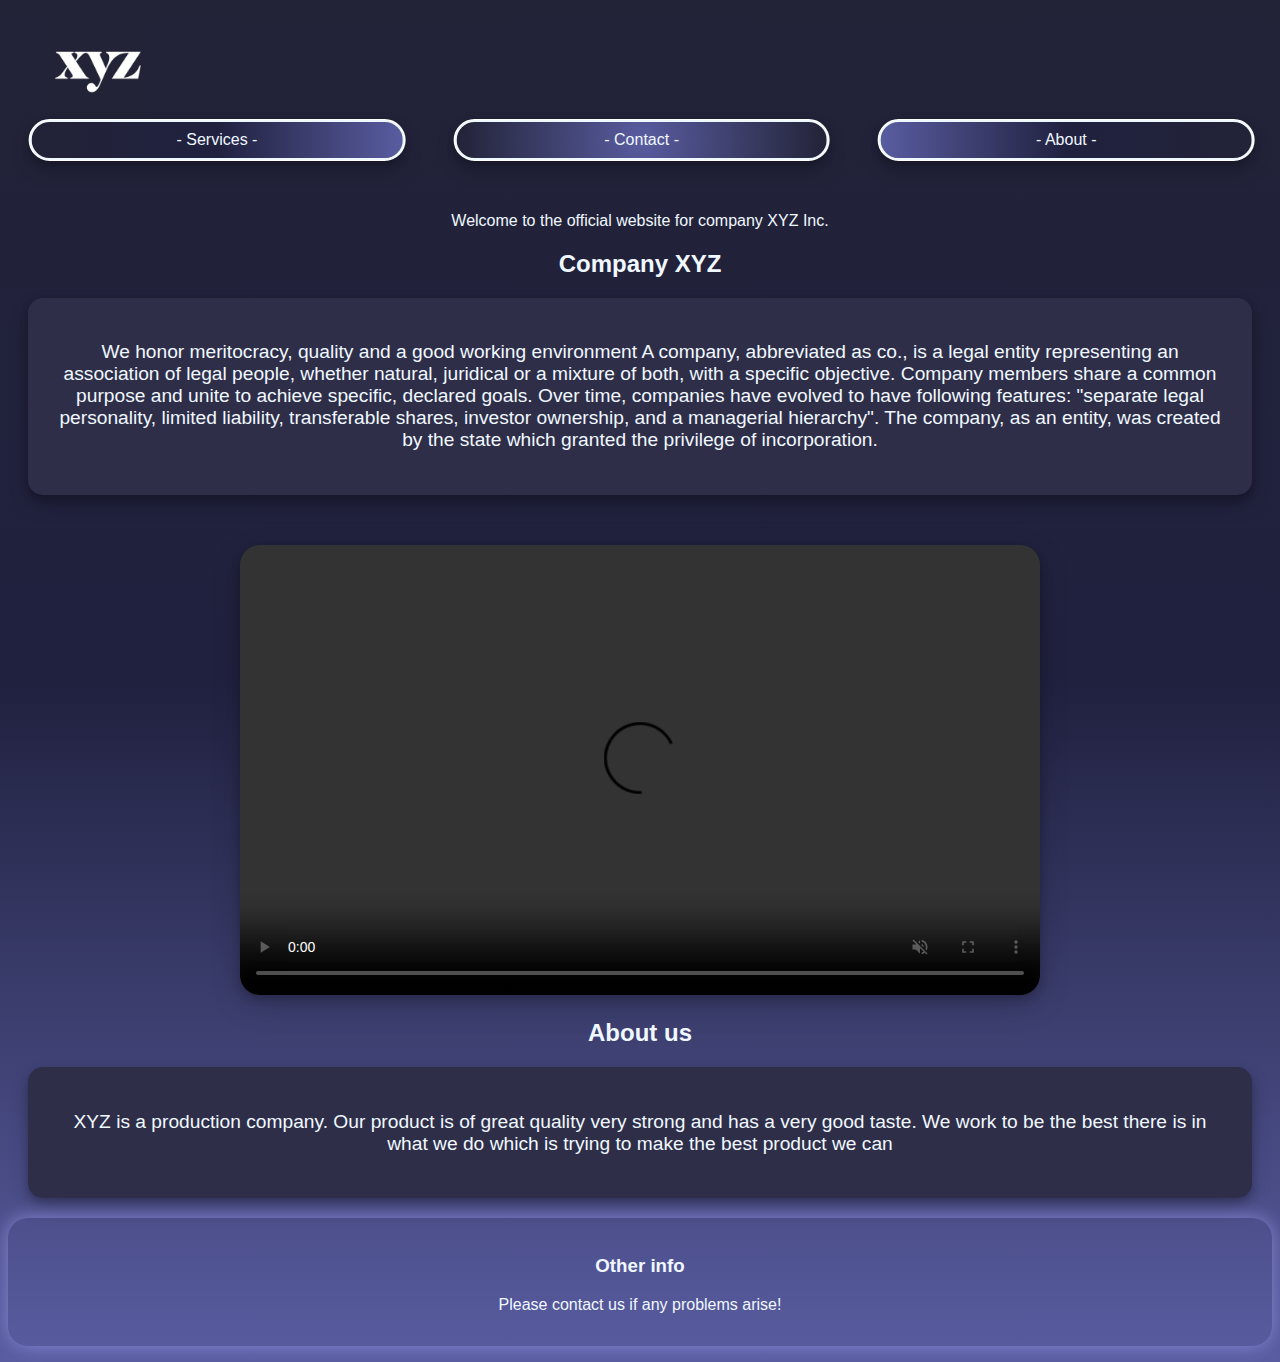
==== index.html @ 399499bc "added gradients" ====
<!DOCTYPE html>
<html lang="en">

    <head>

        <meta charset="UTF-8" />
        <meta name="viewport" content="width=device-width, initial-scale=1.0" />

        <meta name="description" content="Website for company XYZ" />
        <meta name="keywords" content="XYZ, company" />
        <meta name="author" content="John Charalampidis" />

        <link rel="stylesheet" href="index-style.css" />

        <style>
            .container {
                display: grid;
                grid-template-columns: repeat(3,  1fr);
                gap: 50px;
                transform: translateX(-1.5%);
            }
        </style>

    <title>XYZ Homepage</title>

    </head>

    <body>

        <header>
            <nav>
                <ul>
                    <img src="./assets/cropped-favicon-site-icon.webp" alt="XYZ logo" title="XYZ logo" height="100" width="100" />
                    <div class="container">
                        <button id="left-btn"><a href="./other-pages/services.html">
                            <div class="btn-txt">
                                - Services -
                            </div>
                        </a></button>
                        <button id="mid-btn"><a href="./other-pages/contact.html">
                            <div class="btn-txt">
                                - Contact -
                            </div>
                        </a></button>
                        <button id="right-btn"><a href="./index.html#about">
                            <div class="btn-txt">
                                - About -
                            </div>
                        </a></button>
                    </div>
                </ul>
            </nav>
        </header>

        <main>

            <section>
                <p>Welcome to the official website for company XYZ Inc.</p>

                <article>
                    
                    <h2>Company XYZ</h2>
                    
                    <div>
                        <p>We honor meritocracy, quality and a good working environment
                            A company, abbreviated as co., is a legal entity representing an association of legal people, whether natural, juridical or a mixture of both, with a specific objective. Company members share a common purpose and unite to achieve specific, declared goals. 
                            Over time, companies have evolved to have following features: "separate legal personality, limited liability, transferable shares, investor ownership, and a managerial hierarchy". The company, as an entity, was created by the state which granted the privilege of incorporation.
                        </p>
                    </div>

                <div class="space"></div>
                <center>
                    <video width="800" height="450" controls muted loop autoplay preload="metadata">
                        <source src="https://youtu.be/5VtUJvmuXkg?si=uI3E6yl84UeJGrkb" type="video/YouTube">
                        <source src="./assets/PM Group _ XYZ Reality - Engineering Grade Augmented Reality.mp4" type="video/mp4">
                        Your browser does not support this video tag.
                    </video>
                </center>

                </article>

            </section>

            <section id="about">
                <h2>About us</h2>
                <div>
                    <p>XYZ is a production company. Our product is of great quality very strong and has a very good taste. We work to be the best there is in what we do which is trying to make the best product we can</p>
                </div>
            </section>

            <section>
            </section>

        </main>

        <footer>

            <article>
                <div class="space"></div>
                <h3 id="other-inf" style="text-align: center; font-family: sans-serif;">Other info</h3>

                <p>
                    Please contact us if any problems arise!
                </p>
            </article>

        </footer>

    </body>

</html>
---- index-style.css ----
p {
    font-family: Arial, Helvetica, sans-serif;
    text-align: center;
    color: aliceblue;
}

body {
    background-image: linear-gradient(#222337, #20213f, #595ca0);
    /*background-image: radial-gradient(circle, #343760, #222337);*/
}

main {
    padding: 20px;
}

h2 {
    font-family: sans-serif;
    color:aliceblue;
}

nav button {
    outline: auto;
    outline-color:aliceblue;
    outline-width: 1px; 
    height: 40px;
    border-radius: 25px;
    box-shadow: 0 4px 8px 0 rgba(0, 0, 0, 0.2), 0 10px 20px 0 rgba(0, 0, 0, 0.19);
}

#left-btn {
    background-image: linear-gradient(to right, #222337, #20213f, #595ca0);
}

#right-btn {
    background-image: linear-gradient(to left, #222337, #20213f, #595ca0);
}

#mid-btn {
    background-image: radial-gradient(circle, #595ca0, #222337);
}

#left-btn:hover {
    background-image: linear-gradient(to right, #343654, #42447d, #9094df);
    box-shadow: 0 2px 15px 0 rgb(221, 202, 255), 0 2px 15px 0 rgb(221, 202, 255);

}

#right-btn:hover {
    background-image: linear-gradient(to left, #343654, #42447d, #9094df);
    box-shadow: 0 2px 15px 0 rgb(221, 202, 255), 0 2px 15px 0 rgb(221, 202, 255);

}

#mid-btn:hover {
    background-image: radial-gradient(circle, #9094df, #343254);
    box-shadow: 0 2px 15px 0 rgb(221, 202, 255), 0 2px 15px 0 rgb(221, 202, 255);

}

/*nav button:active {
    background-color: #7272b3;
    box-shadow: 0 4px 30px 0 rgb(255, 255, 255), 0 4px 30px 0 rgb(255, 255, 255);
}*/

.btn-txt {
    color: aliceblue;
    font-family: sans-serif;
    font-size:medium;
}

#other-inf {
    color: aliceblue;
}

button > a {
    text-decoration: none;
}

h2 + div {
    box-shadow: 0 4px 8px 0 rgba(0, 0, 0, 0.2), 0 10px 20px 0 rgba(0, 0, 0, 0.19);
    padding: 2%;
    background-color: #2e2e49;
    border-radius: 15px;
}

h2 + div > p {
    text-align: center;
    font-size: larger;

}

h2 {
    text-align: center;
}

.space {
    height: 50px;
}

footer {
    
    box-shadow: 0px 0px 20px #8888d5;
    border-radius: 20px;
}

footer > article {
    transform: translateY(-25%);
}

video {
    border-radius: 20px;
    box-shadow: 0 4px 8px 0 rgba(0, 0, 0, 0.2), 0 10px 30px 0 rgba(0, 0, 0, 0.19);
}

video:hover {
    box-shadow: 0 2px 40px 0 rgb(221, 202, 255), 0 2px 40px 0 rgb(221, 202, 255);
}
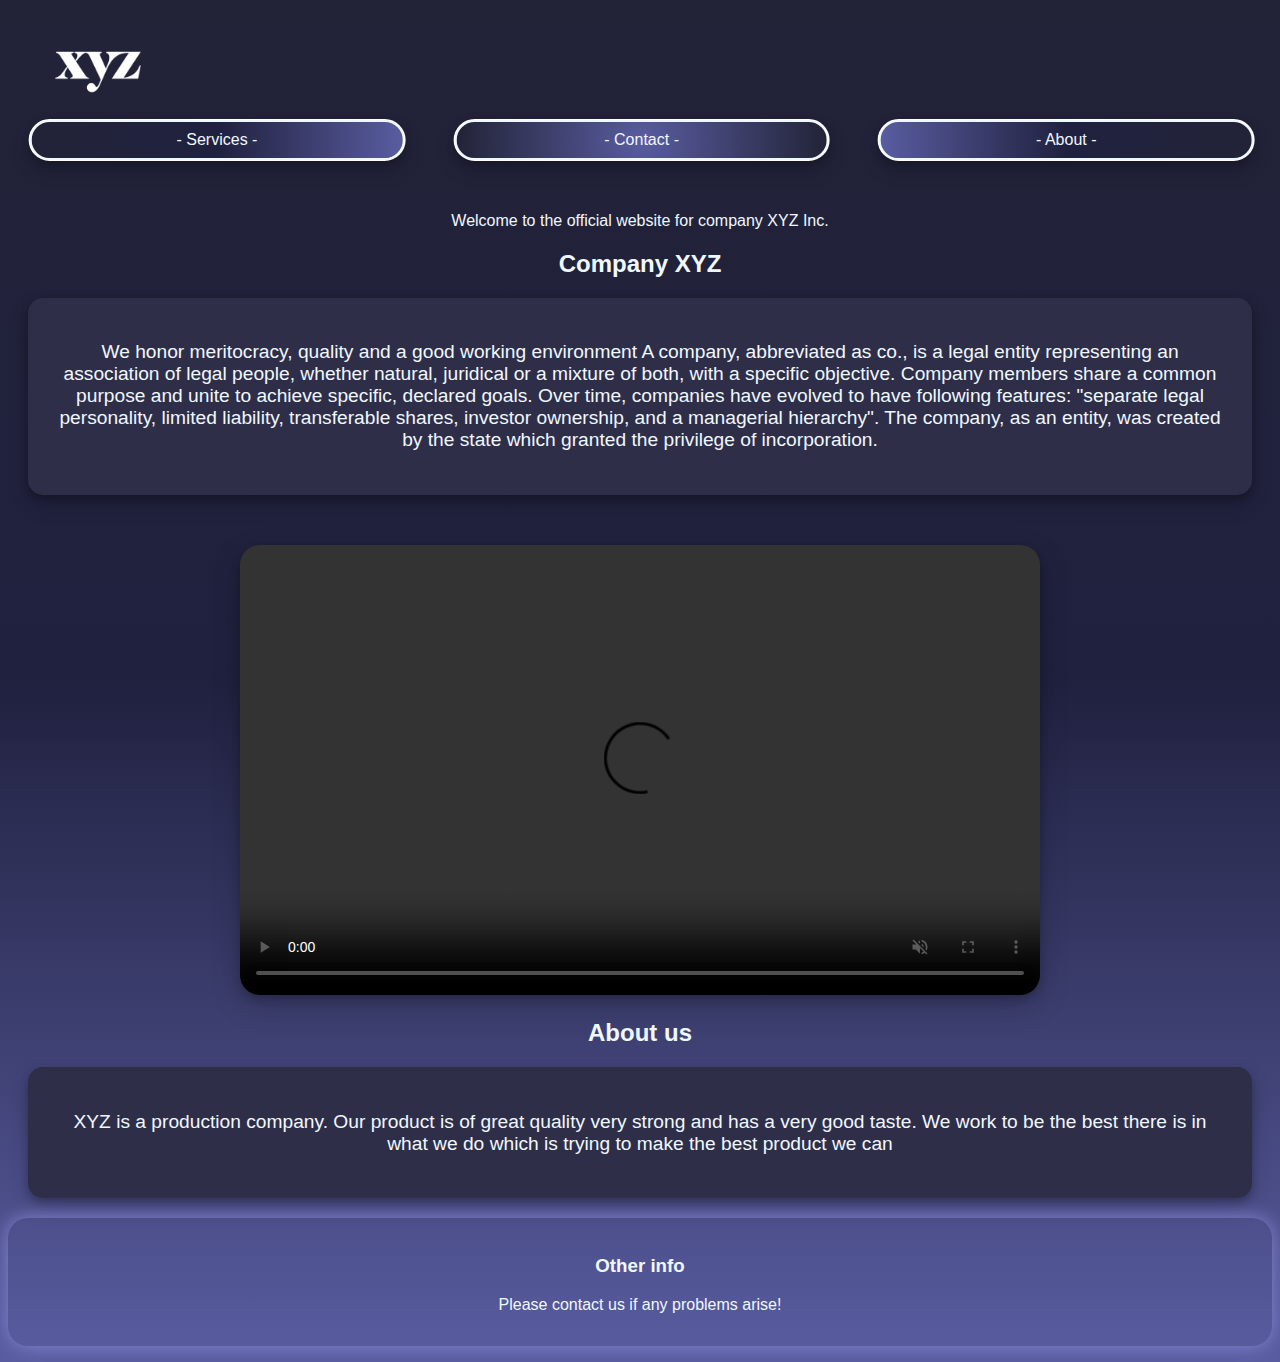
==== commit 3ad91ce0: "made logo into a png" ====
--- a/index.html
+++ b/index.html
@@ -30,7 +30,7 @@
         <header>
             <nav>
                 <ul>
-                    <img src="./assets/cropped-favicon-site-icon.webp" alt="XYZ logo" title="XYZ logo" height="100" width="100" />
+                    <img src="./assets/logo png.png" alt="XYZ logo" title="XYZ logo" height="100" width="100" />
                     <div class="container">
                         <button id="left-btn"><a href="./other-pages/services.html">
                             <div class="btn-txt">
--- a/index-style.css
+++ b/index-style.css
@@ -6,7 +6,7 @@
 
 body {
     background-image: linear-gradient(#222337, #20213f, #595ca0);
-    /*background-image: radial-gradient(circle, #343760, #222337);*/
+    /*background-image: radial-gradient(circle, #4d5183, #222337);*/
 }
 
 main {
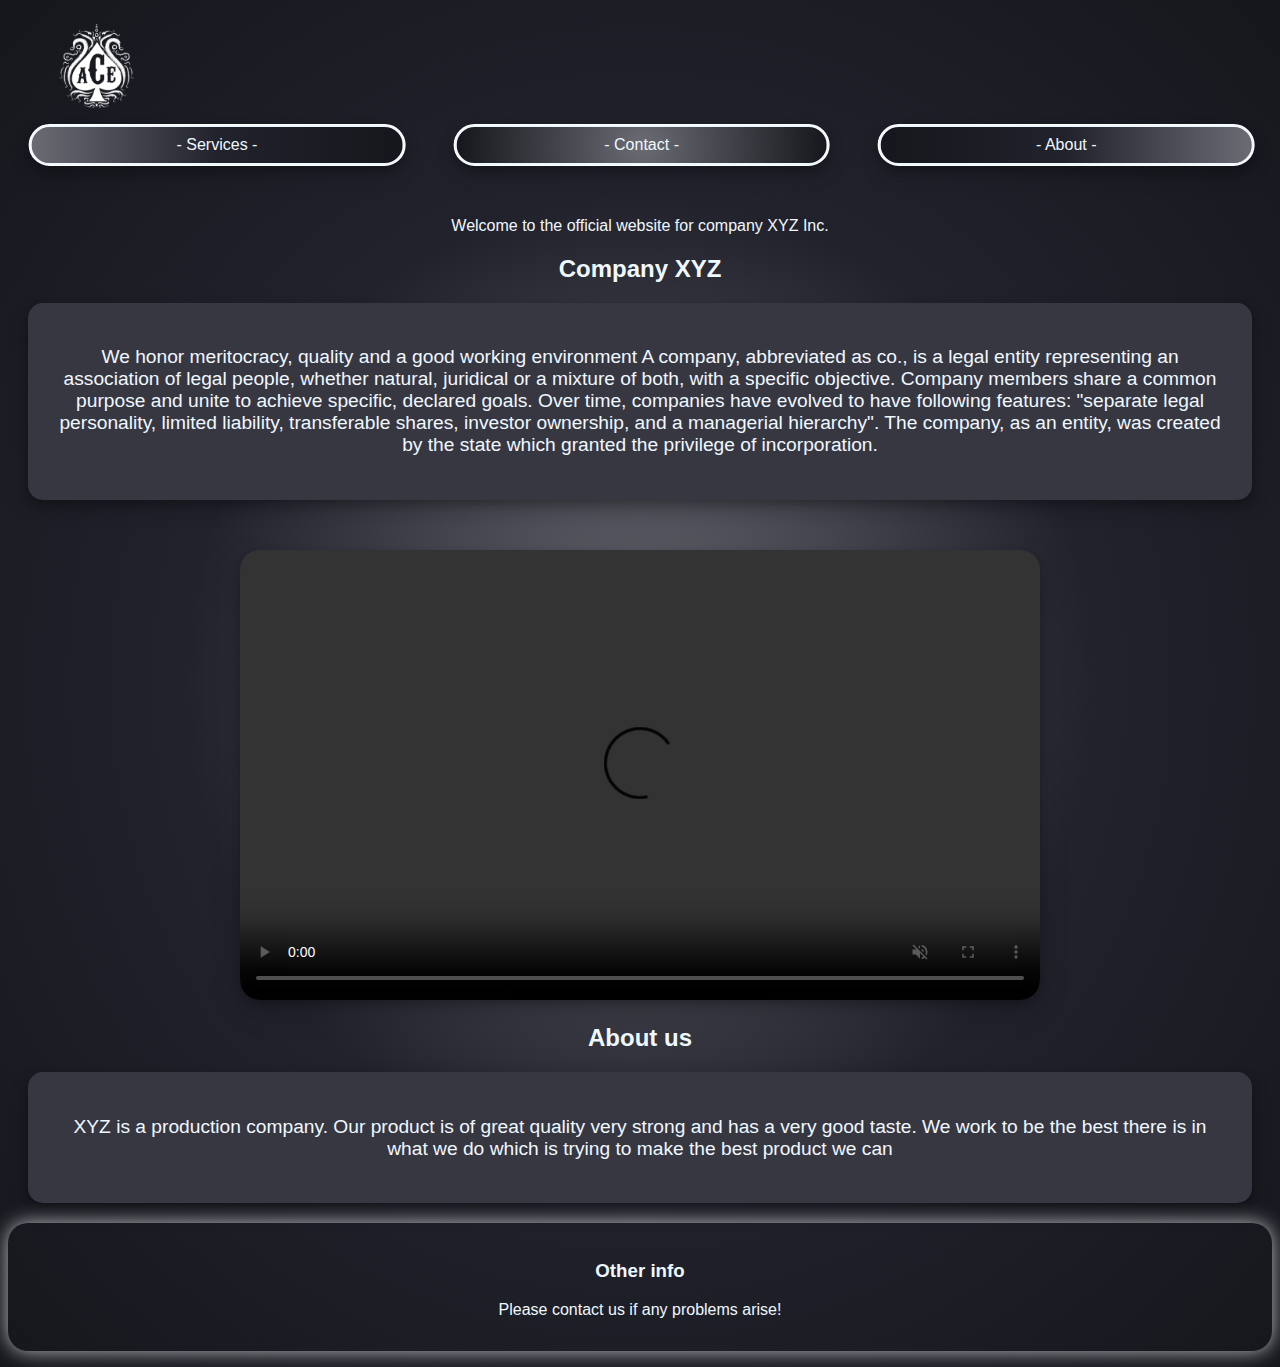
==== commit aa583a00: "huge css overhaul" ====
--- a/index.html
+++ b/index.html
@@ -30,7 +30,8 @@
         <header>
             <nav>
                 <ul>
-                    <img src="./assets/logo png.png" alt="XYZ logo" title="XYZ logo" height="100" width="100" />
+                    <img src="./assets/logo white.png" alt="XYZ logo" title="XYZ logo" height="100" width="100" />
+                    <div class="space2"></div>
                     <div class="container">
                         <button id="left-btn"><a href="./other-pages/services.html">
                             <div class="btn-txt">
@@ -71,8 +72,8 @@
                 <div class="space"></div>
                 <center>
                     <video width="800" height="450" controls muted loop autoplay preload="metadata">
-                        <source src="https://youtu.be/5VtUJvmuXkg?si=uI3E6yl84UeJGrkb" type="video/YouTube">
-                        <source src="./assets/PM Group _ XYZ Reality - Engineering Grade Augmented Reality.mp4" type="video/mp4">
+                        <source src="https://youtu.be/U_JCqAA5ARg?si=EjvasW5NacvBTvBe" type="video/YouTube">
+                        <source src="./assets/ACE Perfume - A commercial created with Blender 3d.mp4" type="video/mp4">
                         Your browser does not support this video tag.
                     </video>
                 </center>
--- a/index-style.css
+++ b/index-style.css
@@ -5,7 +5,7 @@
 }
 
 body {
-    background-image: linear-gradient(#222337, #20213f, #595ca0);
+    background-image: radial-gradient(#6a6b73,#21222c, #15171c);
     /*background-image: radial-gradient(circle, #4d5183, #222337);*/
 }
 
@@ -28,32 +28,32 @@
 }
 
 #left-btn {
-    background-image: linear-gradient(to right, #222337, #20213f, #595ca0);
+    background-image: linear-gradient(to right, #6a6b73,#21222c, #15171c);
 }
 
 #right-btn {
-    background-image: linear-gradient(to left, #222337, #20213f, #595ca0);
+    background-image: linear-gradient(to left, #6a6b73,#21222c, #15171c);
 }
 
 #mid-btn {
-    background-image: radial-gradient(circle, #595ca0, #222337);
+    background-image: radial-gradient(circle, #6a6b73, #15171c);
 }
 
 #left-btn:hover {
-    background-image: linear-gradient(to right, #343654, #42447d, #9094df);
-    box-shadow: 0 2px 15px 0 rgb(221, 202, 255), 0 2px 15px 0 rgb(221, 202, 255);
+    background-image: linear-gradient(to right, #93949f,#454651, #2d303b);
+    box-shadow: 0 2px 15px 0 rgb(185, 185, 185), 0 2px 15px 0 rgb(206, 206, 206);
 
 }
 
 #right-btn:hover {
-    background-image: linear-gradient(to left, #343654, #42447d, #9094df);
-    box-shadow: 0 2px 15px 0 rgb(221, 202, 255), 0 2px 15px 0 rgb(221, 202, 255);
+    background-image: linear-gradient(to left, #93949f,#454651, #2d303b);
+    box-shadow: 0 2px 15px 0 rgb(185, 185, 185), 0 2px 15px 0 rgb(206, 206, 206);
 
 }
 
 #mid-btn:hover {
-    background-image: radial-gradient(circle, #9094df, #343254);
-    box-shadow: 0 2px 15px 0 rgb(221, 202, 255), 0 2px 15px 0 rgb(221, 202, 255);
+    background-image: radial-gradient(circle, #93949f, #2d303b);
+    box-shadow: 0 2px 15px 0 rgb(185, 185, 185), 0 2px 15px 0 rgb(206, 206, 206);
 
 }
 
@@ -79,7 +79,7 @@
 h2 + div {
     box-shadow: 0 4px 8px 0 rgba(0, 0, 0, 0.2), 0 10px 20px 0 rgba(0, 0, 0, 0.19);
     padding: 2%;
-    background-color: #2e2e49;
+    background-color: #373742;
     border-radius: 15px;
 }
 
@@ -99,7 +99,7 @@
 
 footer {
     
-    box-shadow: 0px 0px 20px #8888d5;
+    box-shadow: 0px 0px 20px #bcbcc0;
     border-radius: 20px;
 }
 
@@ -114,4 +114,8 @@
 
 video:hover {
     box-shadow: 0 2px 40px 0 rgb(221, 202, 255), 0 2px 40px 0 rgb(221, 202, 255);
+}
+
+.space2 {
+    height: 5px;
 }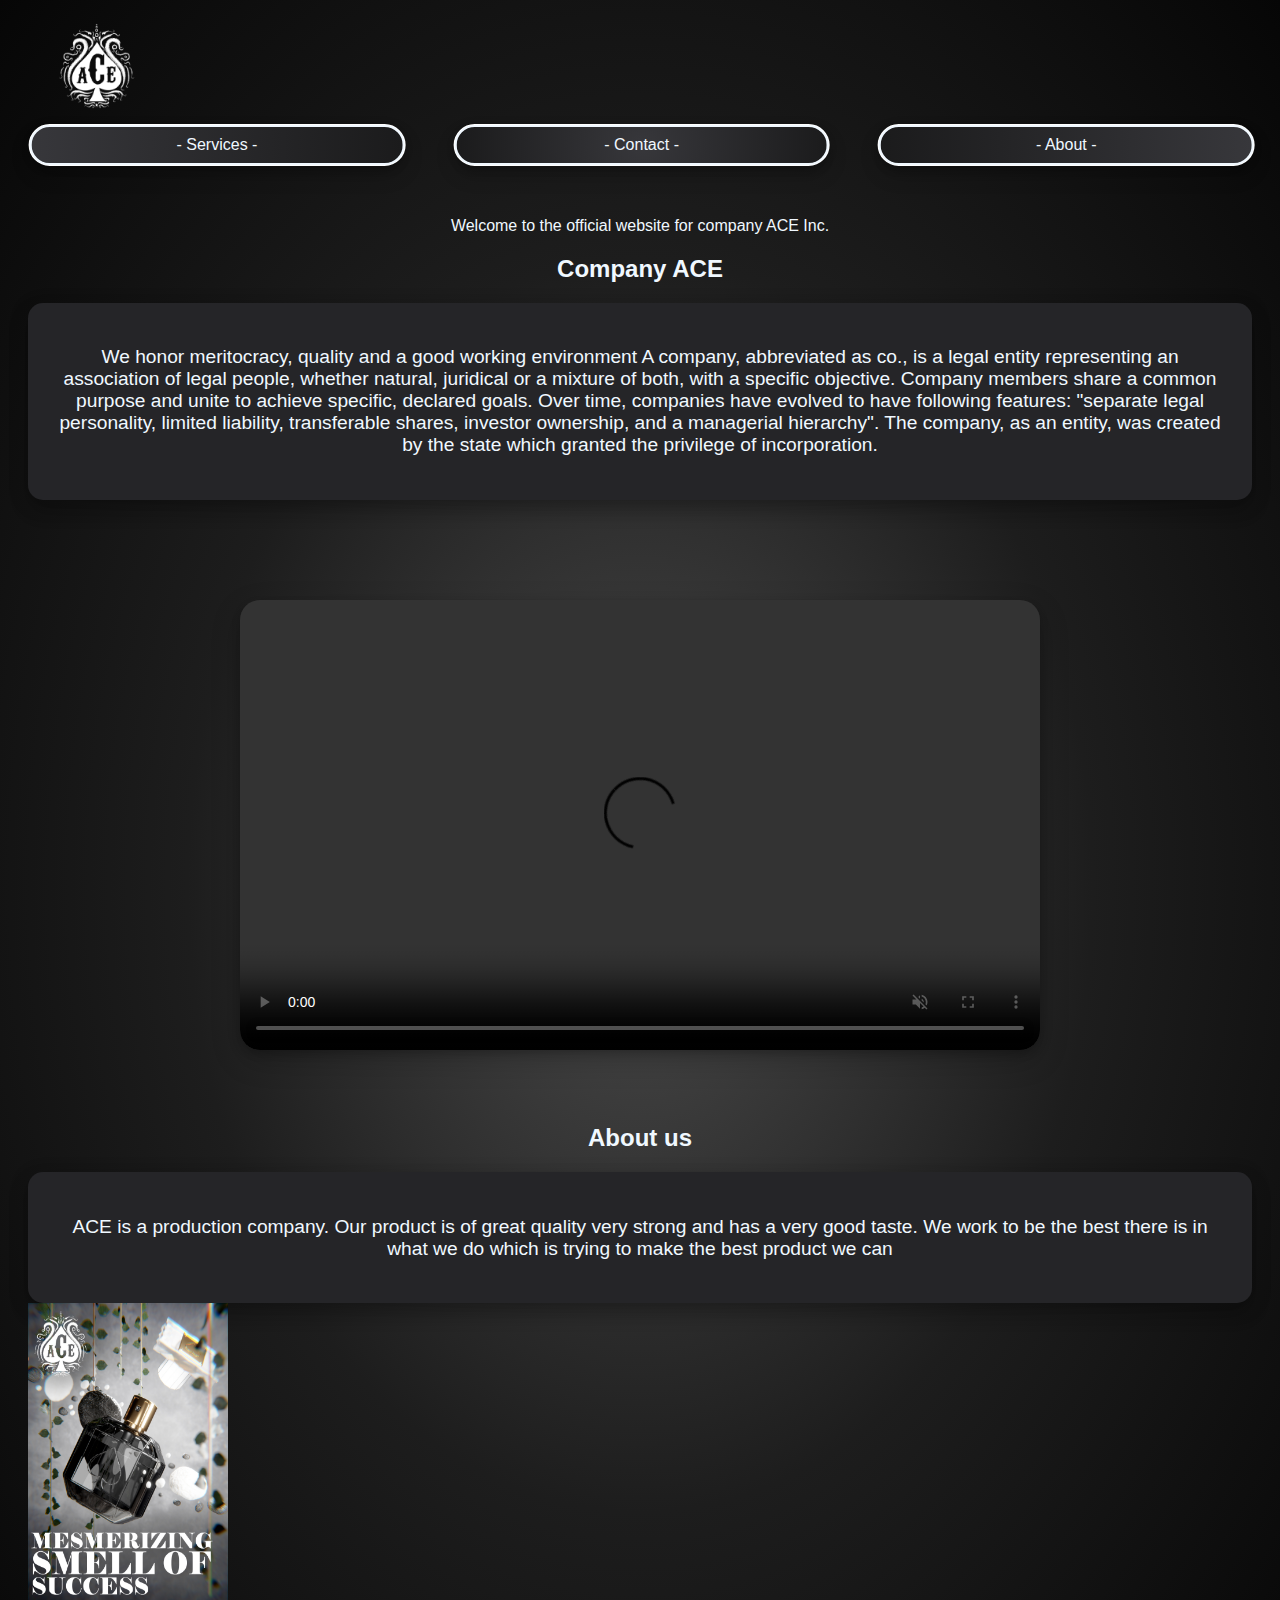
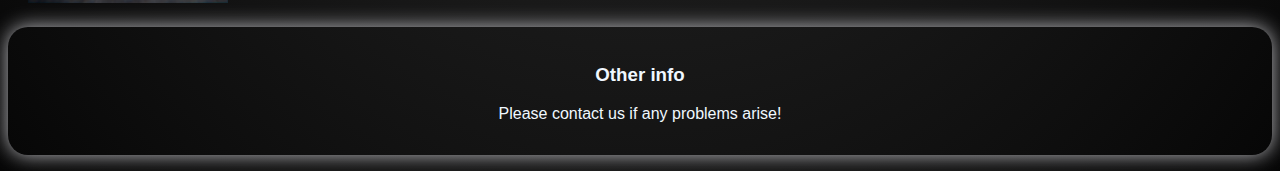
==== commit 295a6b7c: "some changes" ====
--- a/index.html
+++ b/index.html
@@ -6,8 +6,8 @@
         <meta charset="UTF-8" />
         <meta name="viewport" content="width=device-width, initial-scale=1.0" />
 
-        <meta name="description" content="Website for company XYZ" />
-        <meta name="keywords" content="XYZ, company" />
+        <meta name="description" content="Website for company ACE" />
+        <meta name="keywords" content="ACE, company" />
         <meta name="author" content="John Charalampidis" />
 
         <link rel="stylesheet" href="index-style.css" />
@@ -21,7 +21,7 @@
             }
         </style>
 
-    <title>XYZ Homepage</title>
+    <title>ACE Homepage</title>
 
     </head>
 
@@ -30,7 +30,7 @@
         <header>
             <nav>
                 <ul>
-                    <img src="./assets/logo white.png" alt="XYZ logo" title="XYZ logo" height="100" width="100" />
+                    <img src="./assets/logo white.png" alt="ACE logo" title="XYZ logo" height="100" width="100" />
                     <div class="space2"></div>
                     <div class="container">
                         <button id="left-btn"><a href="./other-pages/services.html">
@@ -56,11 +56,11 @@
         <main>
 
             <section>
-                <p>Welcome to the official website for company XYZ Inc.</p>
+                <p>Welcome to the official website for company ACE Inc.</p>
 
                 <article>
                     
-                    <h2>Company XYZ</h2>
+                    <h2>Company ACE</h2>
                     
                     <div>
                         <p>We honor meritocracy, quality and a good working environment
@@ -69,7 +69,9 @@
                         </p>
                     </div>
 
-                <div class="space"></div>
+            <div class="space"></div>
+            <div class="space"></div>
+
                 <center>
                     <video width="800" height="450" controls muted loop autoplay preload="metadata">
                         <source src="https://youtu.be/U_JCqAA5ARg?si=EjvasW5NacvBTvBe" type="video/YouTube">
@@ -80,13 +82,16 @@
 
                 </article>
 
+
+            <div class="space"></div>
             </section>
 
             <section id="about">
                 <h2>About us</h2>
                 <div>
-                    <p>XYZ is a production company. Our product is of great quality very strong and has a very good taste. We work to be the best there is in what we do which is trying to make the best product we can</p>
+                    <p>ACE is a production company. Our product is of great quality very strong and has a very good taste. We work to be the best there is in what we do which is trying to make the best product we can</p>
                 </div>
+                <img src="./assets/poster image.jpg" alt="ACE perfume poster" title="ACE perfume poster" height="300" width="200">
             </section>
 
             <section>
@@ -99,7 +104,6 @@
             <article>
                 <div class="space"></div>
                 <h3 id="other-inf" style="text-align: center; font-family: sans-serif;">Other info</h3>
-
                 <p>
                     Please contact us if any problems arise!
                 </p>
--- a/index-style.css
+++ b/index-style.css
@@ -5,7 +5,7 @@
 }
 
 body {
-    background-image: radial-gradient(#6a6b73,#21222c, #15171c);
+    background-image: radial-gradient(#4b4b4b,#1d1d1d, #060606);
     /*background-image: radial-gradient(circle, #4d5183, #222337);*/
 }
 
@@ -28,31 +28,31 @@
 }
 
 #left-btn {
-    background-image: linear-gradient(to right, #6a6b73,#21222c, #15171c);
+    background-image: linear-gradient(to right, #37373b, #1b1b1c);
 }
 
 #right-btn {
-    background-image: linear-gradient(to left, #6a6b73,#21222c, #15171c);
+    background-image: linear-gradient(to left, #37373b, #1b1b1c);
 }
 
 #mid-btn {
-    background-image: radial-gradient(circle, #6a6b73, #15171c);
+    background-image: radial-gradient(circle, #37373b, #1b1b1c);
 }
 
 #left-btn:hover {
-    background-image: linear-gradient(to right, #93949f,#454651, #2d303b);
+    background-image: linear-gradient(to right, #48484d, #28282a);
     box-shadow: 0 2px 15px 0 rgb(185, 185, 185), 0 2px 15px 0 rgb(206, 206, 206);
 
 }
 
 #right-btn:hover {
-    background-image: linear-gradient(to left, #93949f,#454651, #2d303b);
+    background-image: linear-gradient(to left,#48484d, #28282a);
     box-shadow: 0 2px 15px 0 rgb(185, 185, 185), 0 2px 15px 0 rgb(206, 206, 206);
 
 }
 
 #mid-btn:hover {
-    background-image: radial-gradient(circle, #93949f, #2d303b);
+    background-image: radial-gradient(circle, #48484d, #28282a);
     box-shadow: 0 2px 15px 0 rgb(185, 185, 185), 0 2px 15px 0 rgb(206, 206, 206);
 
 }
@@ -77,9 +77,9 @@
 }
 
 h2 + div {
-    box-shadow: 0 4px 8px 0 rgba(0, 0, 0, 0.2), 0 10px 20px 0 rgba(0, 0, 0, 0.19);
+    box-shadow: 0 4px 20px 0 rgba(0, 0, 0, 0.2), 0 10px 20px 0 rgba(0, 0, 0, 0.19);
     padding: 2%;
-    background-color: #373742;
+    background-color: rgb(37, 37, 40);
     border-radius: 15px;
 }
 
@@ -113,9 +113,13 @@
 }
 
 video:hover {
-    box-shadow: 0 2px 40px 0 rgb(221, 202, 255), 0 2px 40px 0 rgb(221, 202, 255);
+    box-shadow: 0 2px 40px 0 rgb(185, 185, 185), 0 2px 40px 0 rgb(206, 206, 206);
 }
 
 .space2 {
     height: 5px;
+}
+
+h3 ~ p {
+    background-color: transparent;
 }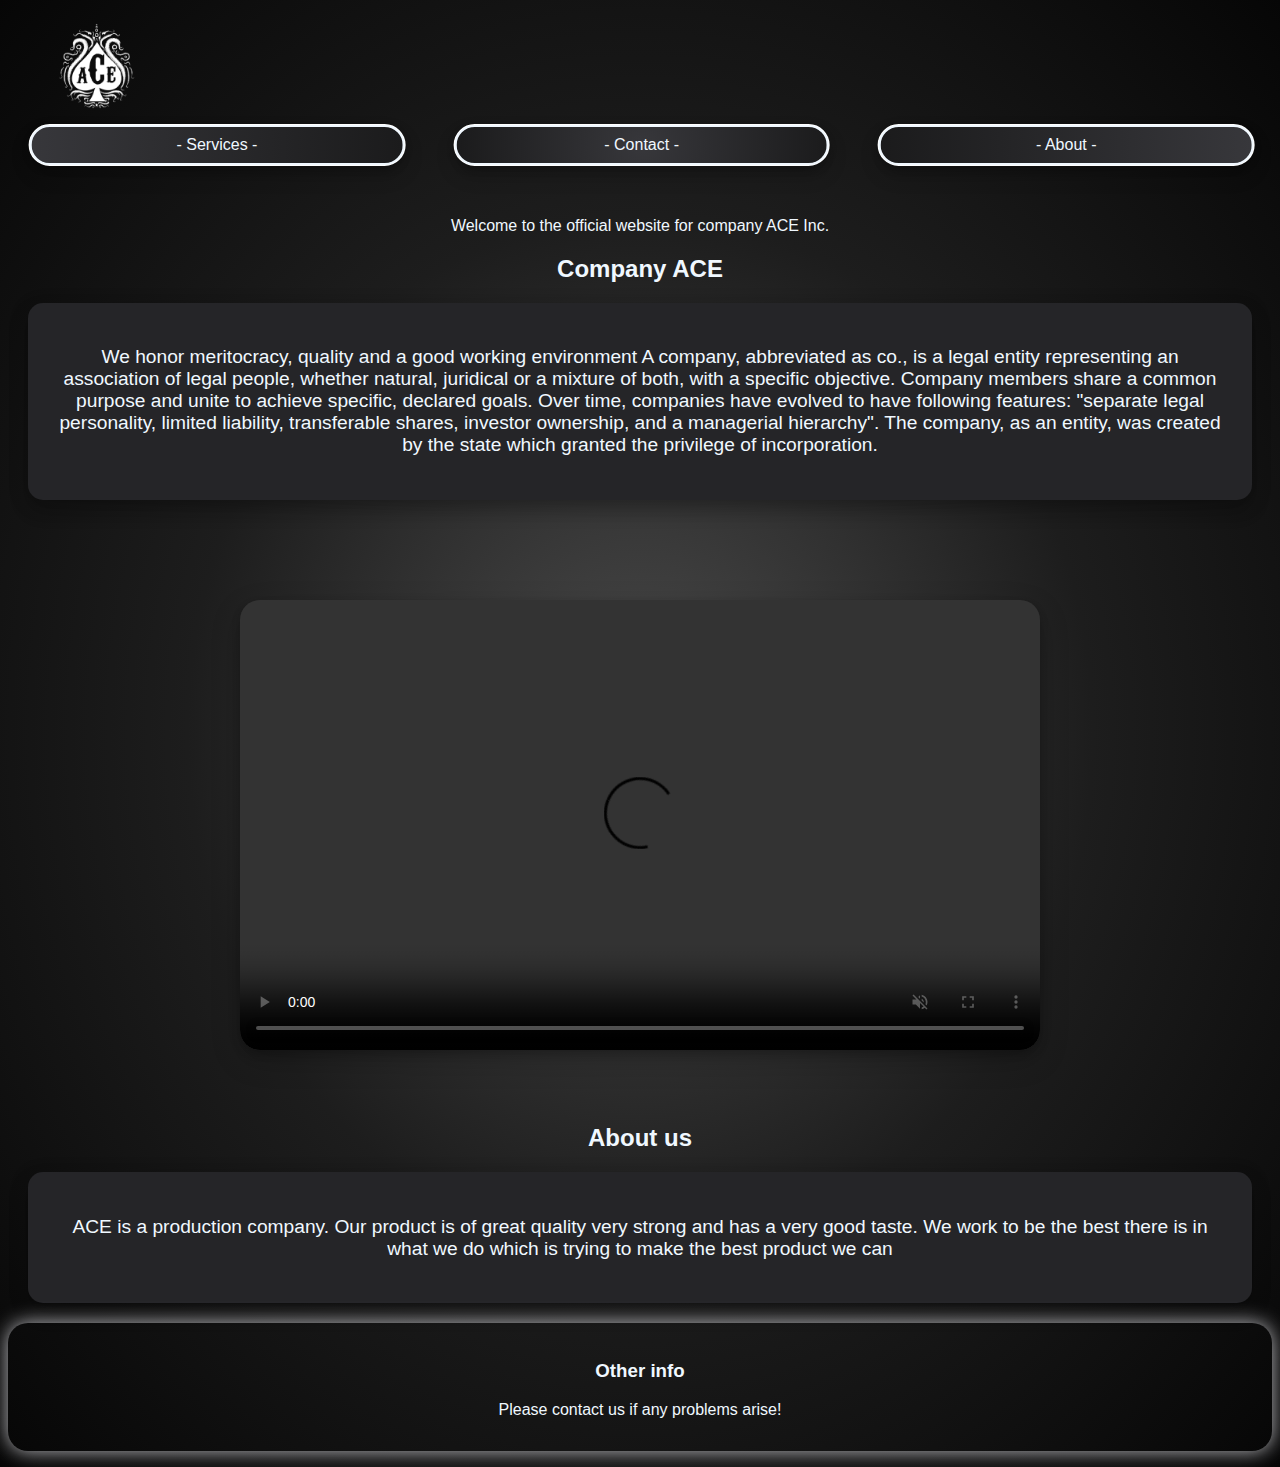
==== commit 3d751873: "removed the immage" ====
--- a/index.html
+++ b/index.html
@@ -91,7 +91,6 @@
                 <div>
                     <p>ACE is a production company. Our product is of great quality very strong and has a very good taste. We work to be the best there is in what we do which is trying to make the best product we can</p>
                 </div>
-                <img src="./assets/poster image.jpg" alt="ACE perfume poster" title="ACE perfume poster" height="300" width="200">
             </section>
 
             <section>
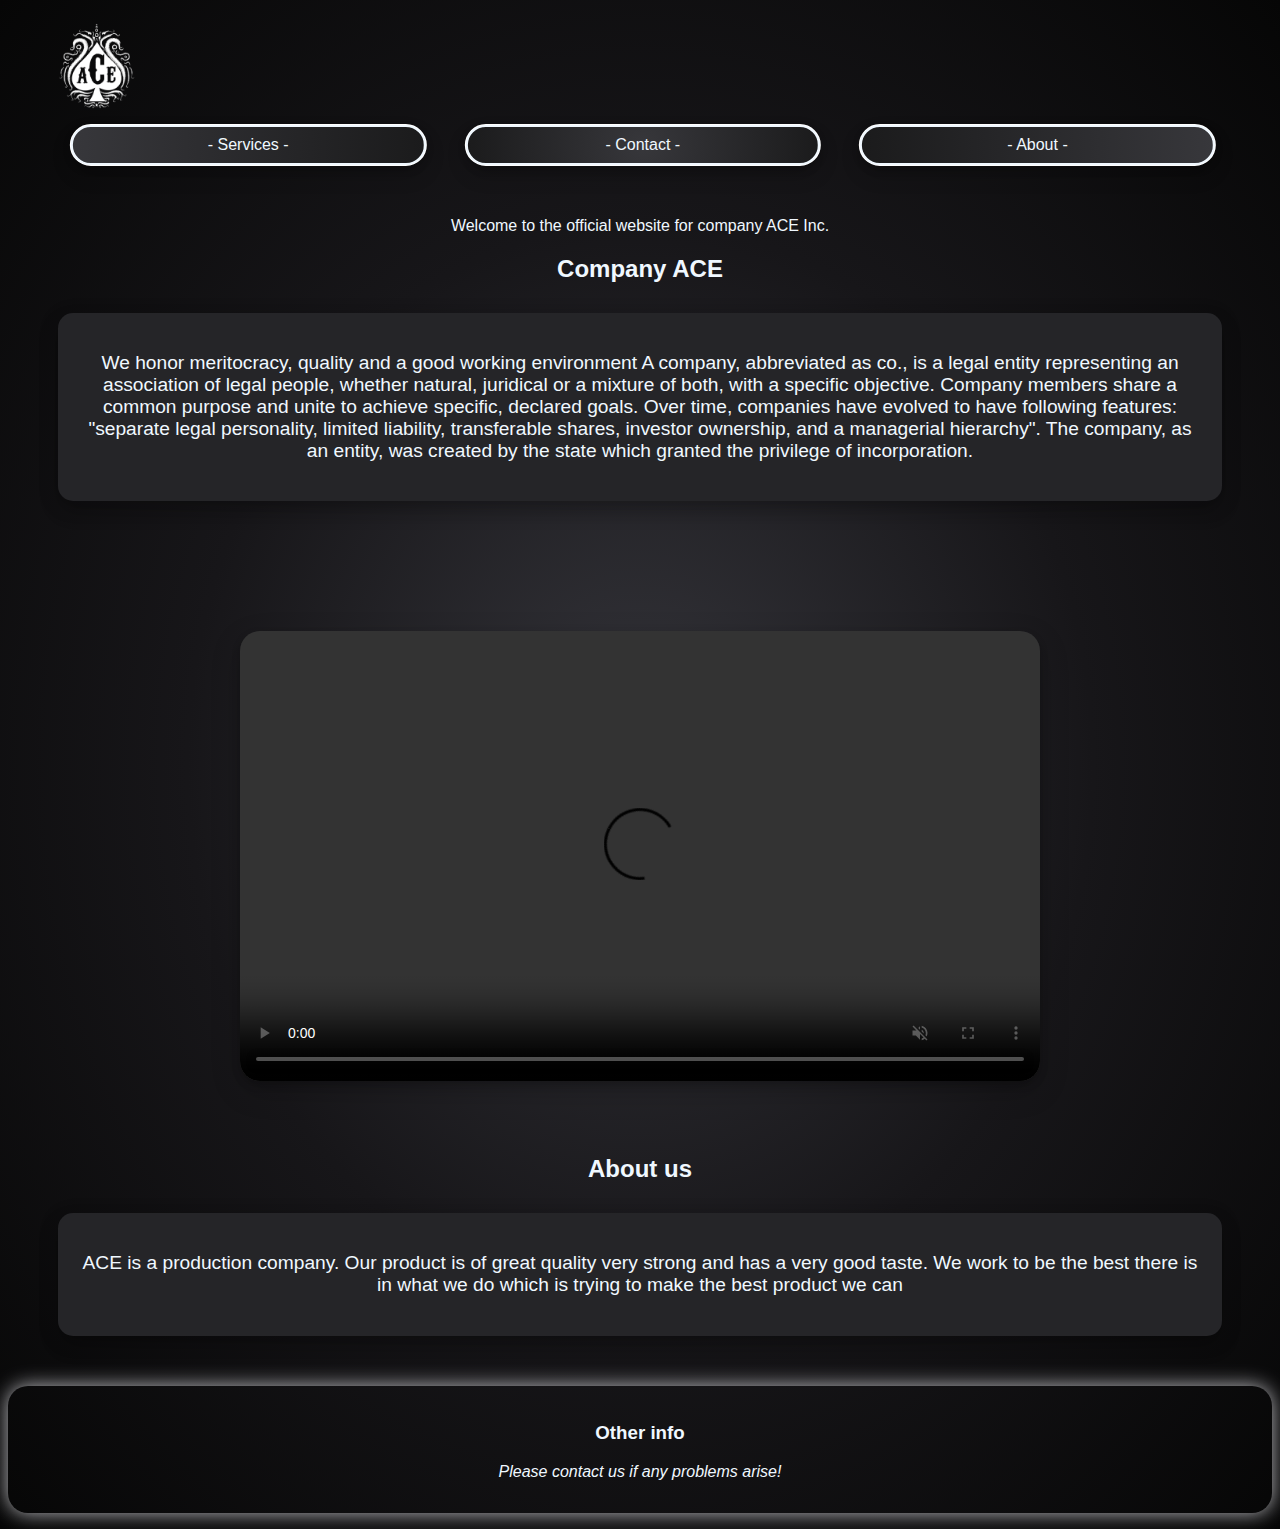
==== commit f1d8065a: "css changes" ====
--- a/index.html
+++ b/index.html
@@ -16,7 +16,7 @@
             .container {
                 display: grid;
                 grid-template-columns: repeat(3,  1fr);
-                gap: 50px;
+                gap: 40px;
                 transform: translateX(-1.5%);
             }
         </style>
@@ -32,22 +32,24 @@
                 <ul>
                     <img src="./assets/logo white.png" alt="ACE logo" title="XYZ logo" height="100" width="100" />
                     <div class="space2"></div>
-                    <div class="container">
-                        <button id="left-btn"><a href="./other-pages/services.html">
-                            <div class="btn-txt">
-                                - Services -
-                            </div>
-                        </a></button>
-                        <button id="mid-btn"><a href="./other-pages/contact.html">
-                            <div class="btn-txt">
-                                - Contact -
-                            </div>
-                        </a></button>
-                        <button id="right-btn"><a href="./index.html#about">
-                            <div class="btn-txt">
-                                - About -
-                            </div>
-                        </a></button>
+                    <div class="btnbox">
+                        <div class="container">
+                            <button id="left-btn"><a href="./other-pages/services.html">
+                                <div class="btn-txt">
+                                    - Services -
+                                </div>
+                            </a></button>
+                            <button id="mid-btn"><a href="./other-pages/contact.html">
+                                <div class="btn-txt">
+                                    - Contact -
+                                </div>
+                            </a></button>
+                            <button id="right-btn"><a href="./index.html#about">
+                                <div class="btn-txt">
+                                    - About -
+                                </div>
+                            </a></button>
+                        </div>
                     </div>
                 </ul>
             </nav>
--- a/index-style.css
+++ b/index-style.css
@@ -5,8 +5,7 @@
 }
 
 body {
-    background-image: radial-gradient(#4b4b4b,#1d1d1d, #060606);
-    /*background-image: radial-gradient(circle, #4d5183, #222337);*/
+    background-image: radial-gradient(#35353b,#171619, #060606);
 }
 
 main {
@@ -78,7 +77,8 @@
 
 h2 + div {
     box-shadow: 0 4px 20px 0 rgba(0, 0, 0, 0.2), 0 10px 20px 0 rgba(0, 0, 0, 0.19);
-    padding: 2%;
+    padding: 20px;
+    margin: 30px;
     background-color: rgb(37, 37, 40);
     border-radius: 15px;
 }
@@ -121,5 +121,9 @@
 }
 
 h3 ~ p {
-    background-color: transparent;
+    font-style: italic;
+}
+
+.btnbox {
+    margin: 0px 40px;
 }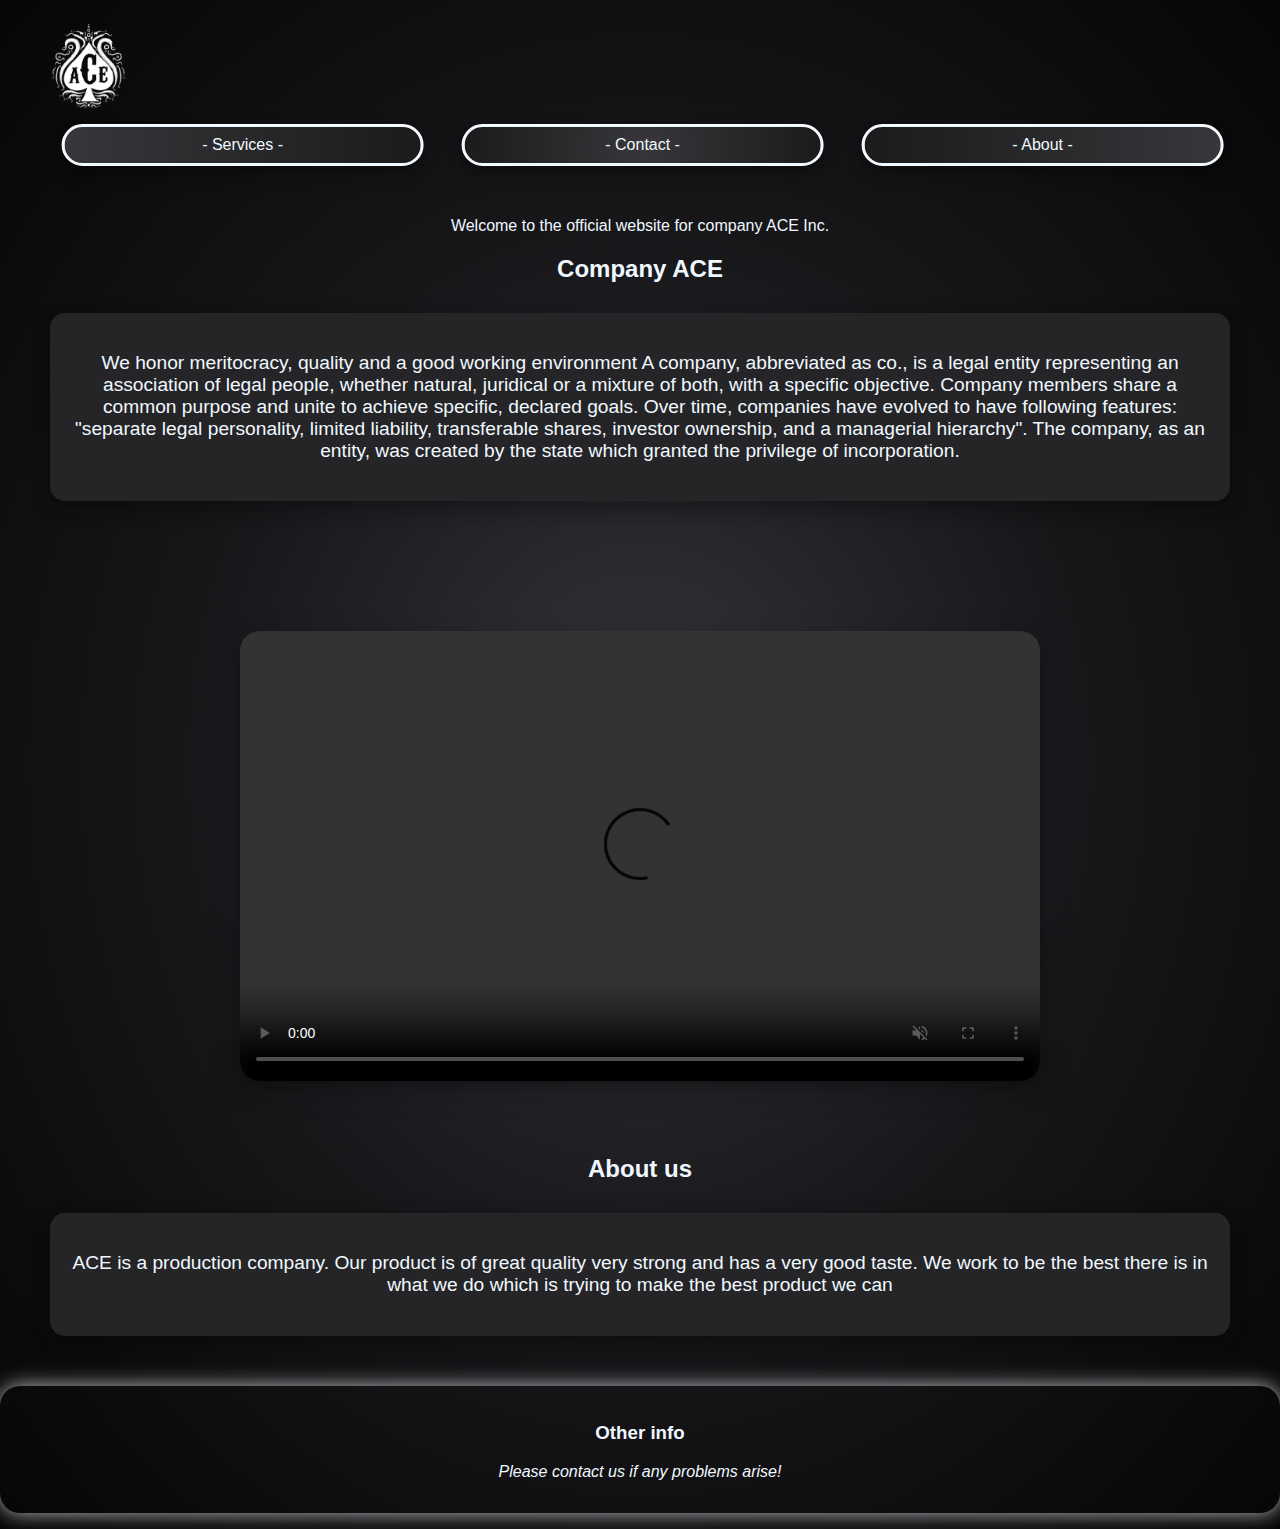
==== commit fe6dab85: "minor changes" ====
--- a/index.html
+++ b/index.html
@@ -15,7 +15,7 @@
         <style>
             .container {
                 display: grid;
-                grid-template-columns: repeat(3,  1fr);
+                grid-template-columns: repeat(3,1fr);
                 gap: 40px;
                 transform: translateX(-1.5%);
             }
--- a/index-style.css
+++ b/index-style.css
@@ -6,6 +6,8 @@
 
 body {
     background-image: radial-gradient(#35353b,#171619, #060606);
+    padding: 0;
+    margin: 0;
 }
 
 main {
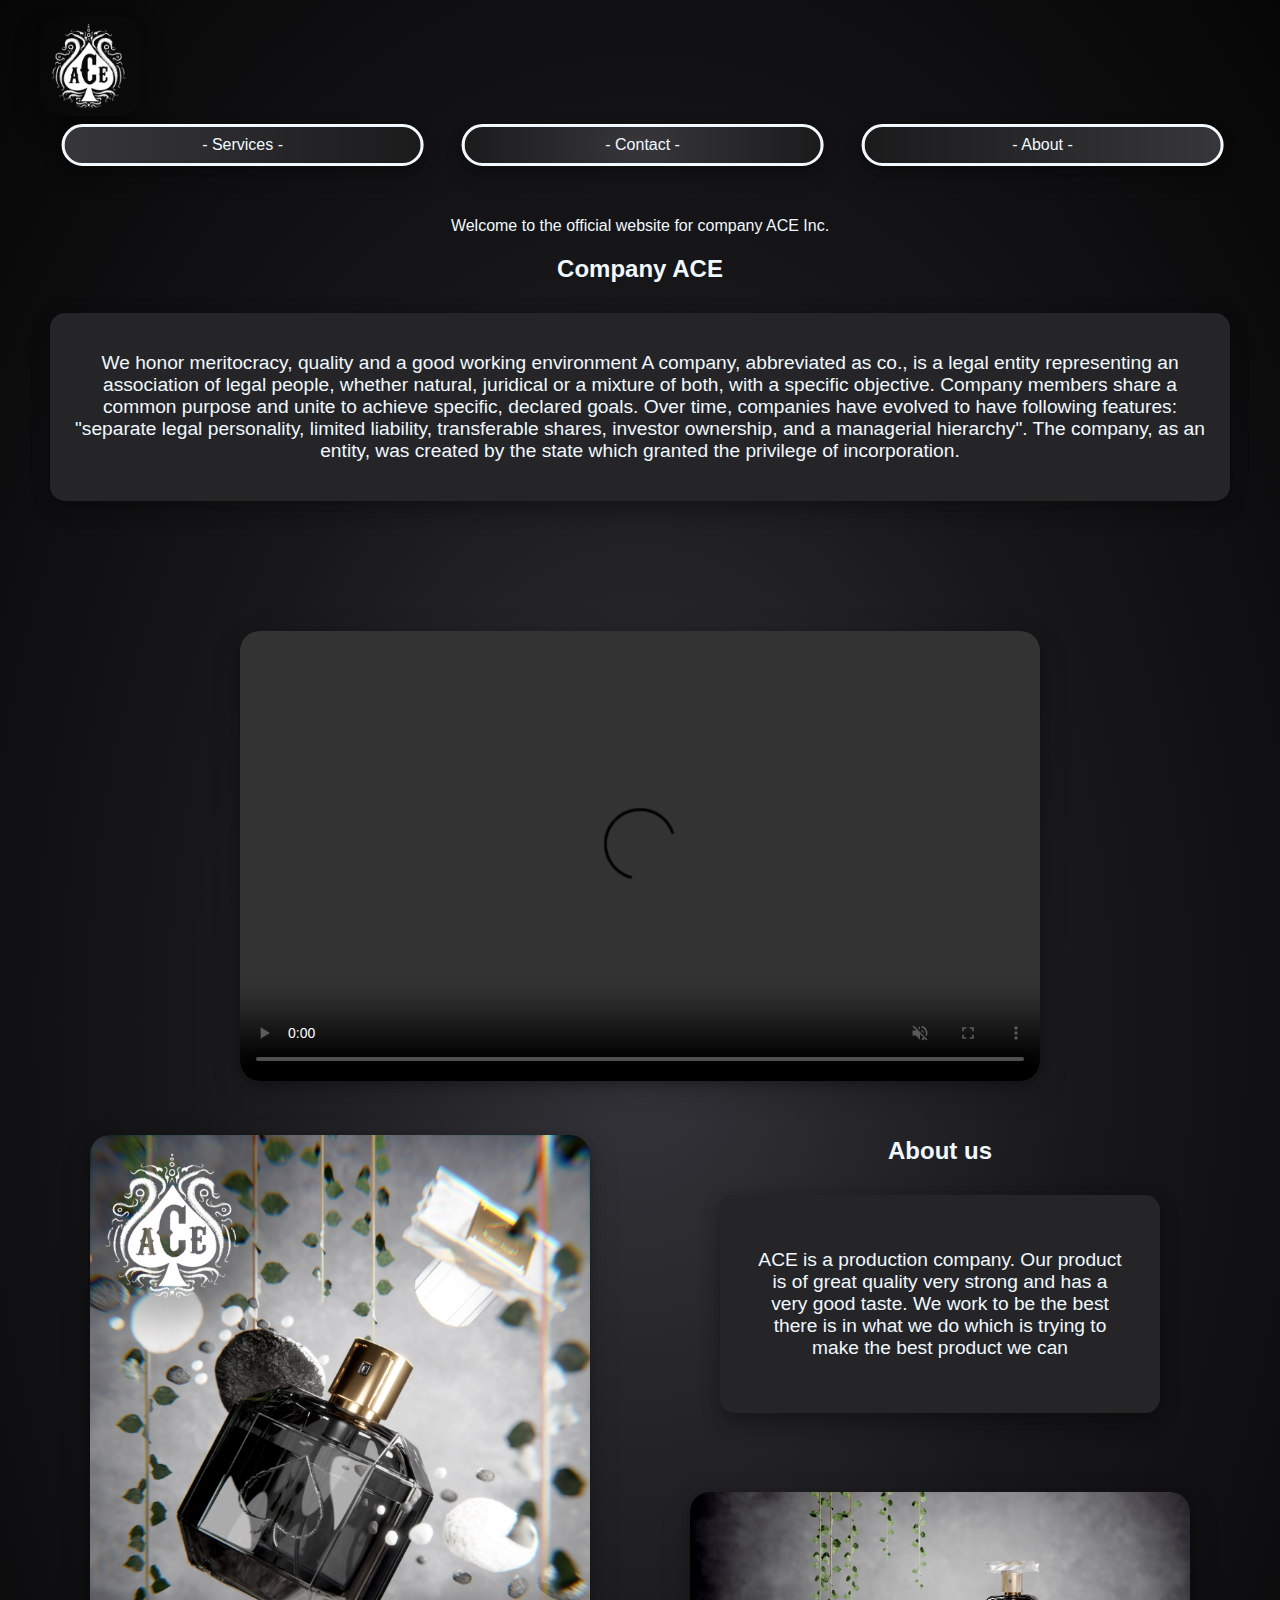
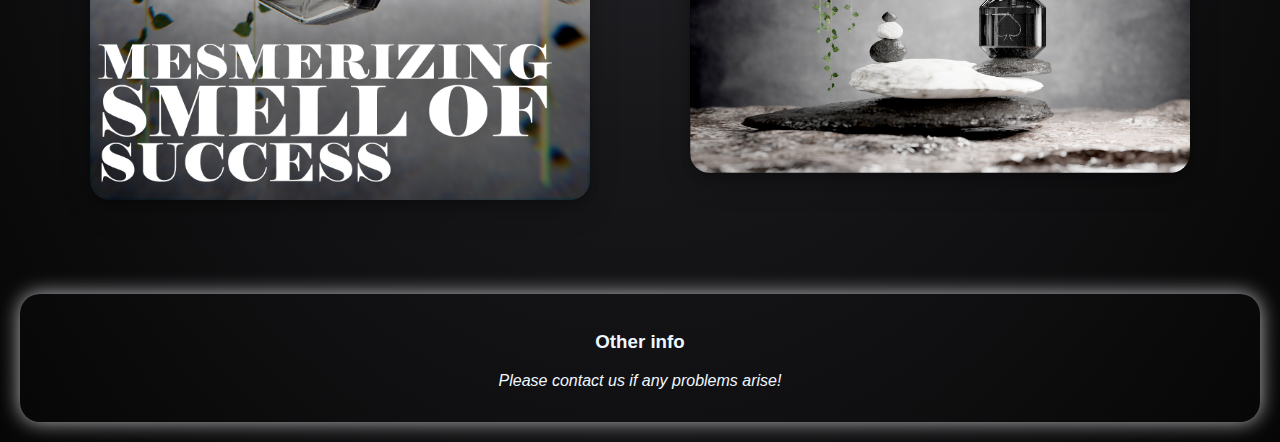
==== commit 913cb2c3: "added images and flex boxes" ====
--- a/index.html
+++ b/index.html
@@ -89,18 +89,25 @@
             </section>
 
             <section id="about">
-                <h2>About us</h2>
-                <div>
-                    <p>ACE is a production company. Our product is of great quality very strong and has a very good taste. We work to be the best there is in what we do which is trying to make the best product we can</p>
+                <div class="Container2">
+                    <div><img src="/assets/poster image.jpg" style="height: 665px; width: 500px;"></div>
+                    <div class="space"></div>
+                    <div class="Container3">
+                        <div style="width: 500px; transform: translateY(-15%);">
+                            <h2>About us</h2>
+                            <div style="display: flex; align-items: center; padding: 35px; text-align: center;">
+                                <p>ACE is a production company. Our product is of great quality very strong and has a very good taste. We work to be the best there is in what we do which is trying to make the best product we can</p>
+                            </div>
+                        </div>
+                        <img src="/assets/5.png" alt="ACE Perfume image" title="ACE Perfume image" style="width: 500px; height: 281px;">
+                    </div>
                 </div>
-            </section>
-
-            <section>
+                <div class="space"></div>
             </section>
 
         </main>
 
-        <footer>
+        <footer style="margin: 20px;">
 
             <article>
                 <div class="space"></div>
--- a/index-style.css
+++ b/index-style.css
@@ -97,6 +97,7 @@
 
 .space {
     height: 50px;
+    width: 100px;
 }
 
 footer {
@@ -110,6 +111,11 @@
 }
 
 video {
+    border-radius: 20px;
+    box-shadow: 0 4px 8px 0 rgba(0, 0, 0, 0.2), 0 10px 30px 0 rgba(0, 0, 0, 0.19);
+}
+
+img {
     border-radius: 20px;
     box-shadow: 0 4px 8px 0 rgba(0, 0, 0, 0.2), 0 10px 30px 0 rgba(0, 0, 0, 0.19);
 }
@@ -128,4 +134,18 @@
 
 .btnbox {
     margin: 0px 40px;
+}
+
+.Container2 {
+    display: flex;
+    flex-direction: row;
+    justify-content: center;
+    align-items: center;
+}
+
+.Container3 {
+    display: flex;
+    flex-direction: column;
+    justify-content: center;
+    align-items: center;
 }